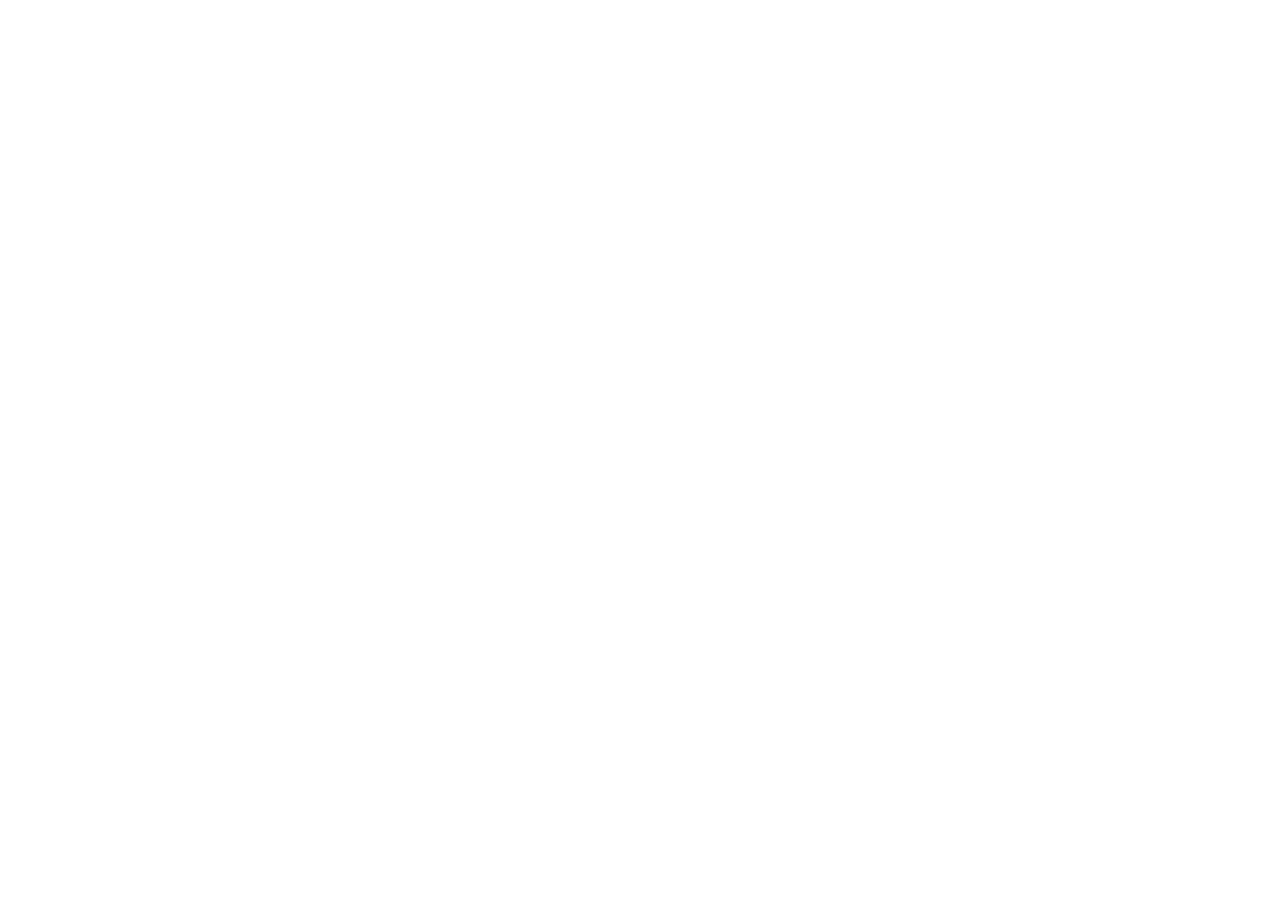
==== index.html @ 8003d6ac "basic prelim structure to html" ====
<!DOCTYPE html>
<html lang="en">
<head>
    <meta charset="UTF-8">
    <meta http-equiv="X-UA-Compatible" content="IE=edge">
    <meta name="viewport" content="width=device-width, initial-scale=1.0">
    <title>preAlpha Generator</title>
    <link rel="stylesheet" href="index.css">
</head>
<body>
    <div>
        <section>

        </section>
        <section>

        </section>
        <section>

        </section>
    </div>
</body>
</html>
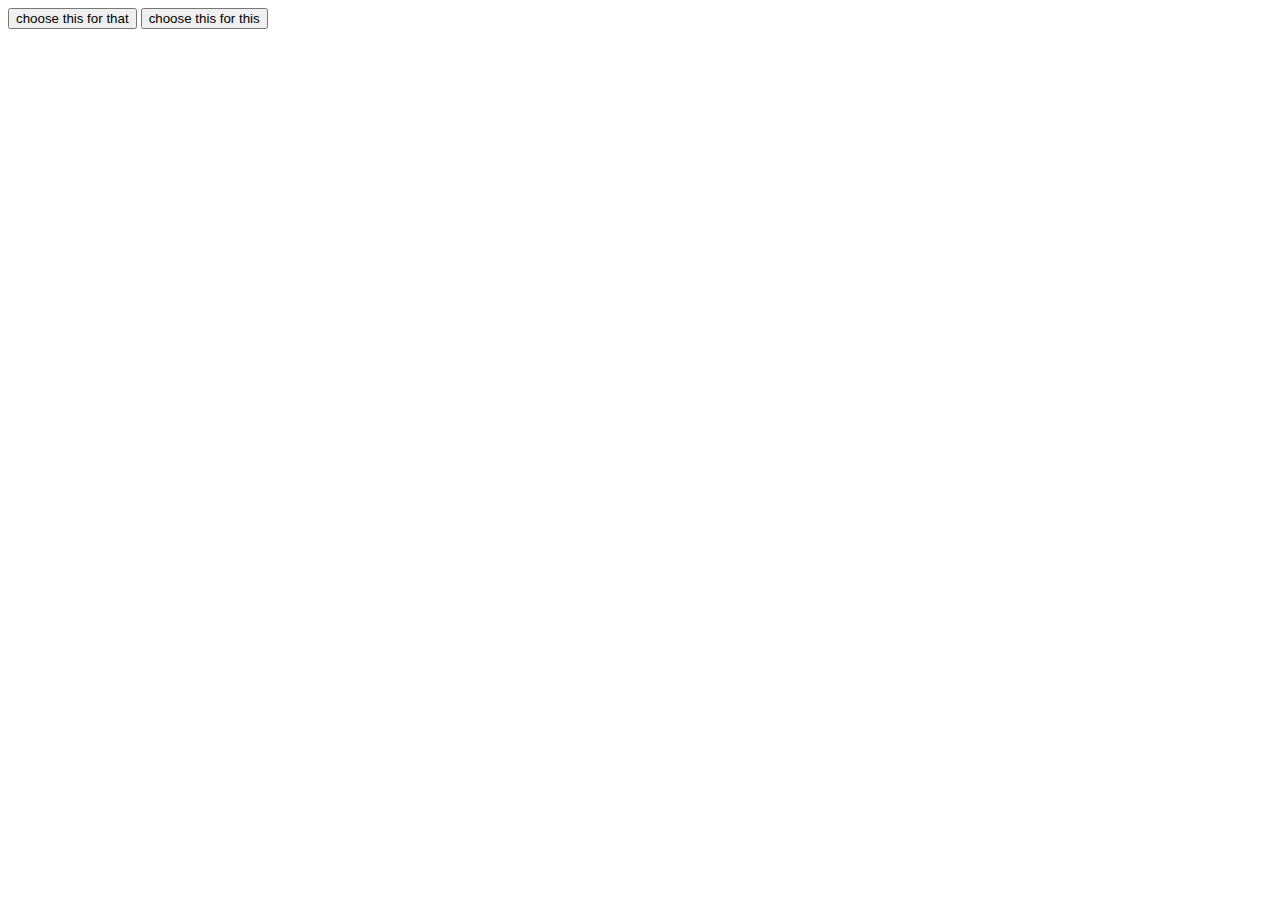
==== commit cf78bcbb: "added pages for button on index" ====
--- a/index.html
+++ b/index.html
@@ -1,5 +1,6 @@
 <!DOCTYPE html>
 <html lang="en">
+
 <head>
     <meta charset="UTF-8">
     <meta http-equiv="X-UA-Compatible" content="IE=edge">
@@ -7,10 +8,16 @@
     <title>preAlpha Generator</title>
     <link rel="stylesheet" href="index.css">
 </head>
+
 <body>
     <div>
         <section>
-
+            <button>
+                choose this for that
+            </button>
+            <button>
+                choose this for this
+            </button>
         </section>
         <section>
 
@@ -20,4 +27,5 @@
         </section>
     </div>
 </body>
+
 </html>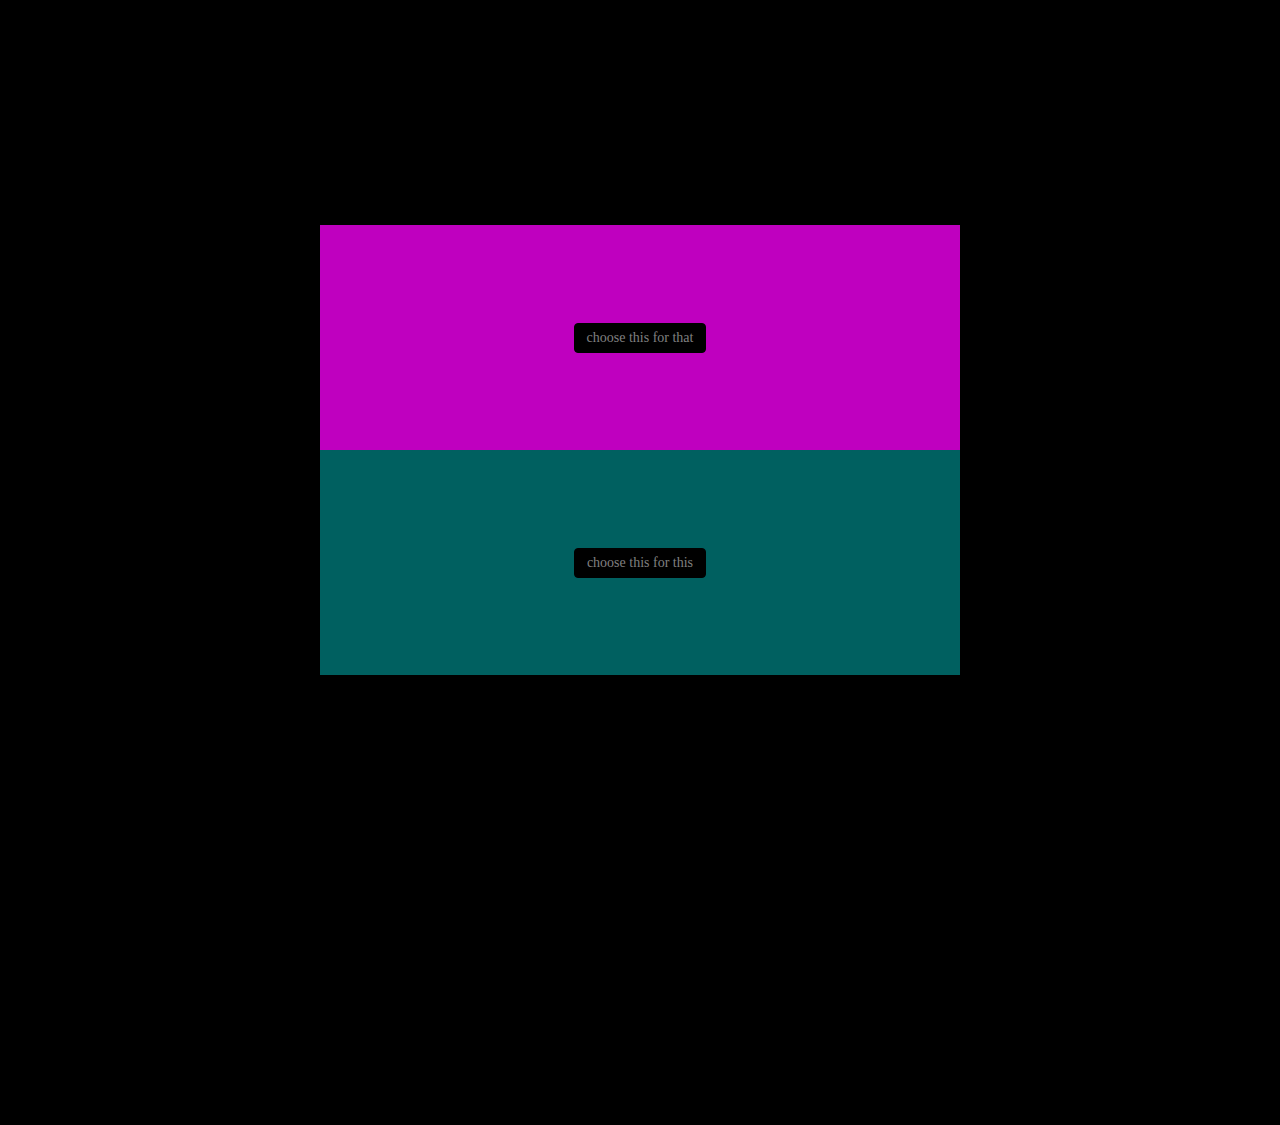
==== commit 47b164e3: "made buttons into clickable divs" ====
--- a/index.html
+++ b/index.html
@@ -10,18 +10,23 @@
 </head>
 
 <body>
-    <div>
-        <section>
-            <button>
-                choose this for that
-            </button>
-            <button>
-                choose this for this
-            </button>
-        </section>
-        <section>
-
-        </section>
+    <div id="containerDiv">
+        <div id="frameDiv">
+            <section id="sec1">
+                <a href="./that.html">
+                <div id="thatDiv">
+                    choose this for that
+                </div>
+                </a>
+            </section>
+            <section id="sec2">
+                <a href="./this.html">
+                    <div id="thisDiv">
+                        choose this for this
+                    </div>
+                </a>
+            </section>
+        </div>
         <section>
 
         </section>
--- a/index.css
+++ b/index.css
@@ -0,0 +1,59 @@
+body {
+    background-color: black;
+    color: white;
+    margin: auto;
+    display: flex;
+}
+
+#containerDiv {
+    height: 100vh;
+    margin: auto;
+}
+
+#frameDiv {
+    height: 99.999vh;
+    margin: auto 0;
+    width: 50vw;
+    padding-top: 25vh;
+}
+
+section {
+    justify-content: center;
+    display: flex;
+    align-items: center;
+    text-align: center;
+    margin: auto;
+}
+
+#sec1 {
+    background-color: rgb(255, 0, 255, .75);
+    width: 49.999vw;
+    height: 25vh;
+    background-image: url(https://external-content.duckduckgo.com/iu/?u=http%3A%2F%2Fblog.thevap.com%2Fwp-content%2Fuploads%2F2014%2F06%2FScreen-Shot-2014-06-28-at-7.19.16-PM.png&f=1&nofb=1&ipt=0012d692e0ced69d177a17fa157e25a71050947e78ca6b00e9586f9a13438ffc&ipo=images);
+    background-position: center;
+    background-repeat: no-repeat;
+    background-size: 50vw 25vh;
+}
+
+#thisDiv, #thatDiv {
+    display: inline-block;
+    padding: 6px 12px;
+    margin-bottom: 0;
+    font-size: 14px;
+    border: 1px solid transparent;
+    border-radius: 4px;
+    color: grey;
+    background-color: black;
+    border-color: black;
+    opacity: 100%;
+}
+
+#sec2 {
+    background-color: rgb(0, 128, 128, .75);
+    width: 49.999vw;
+    height: 25vh;
+    background-image: url(https://external-content.duckduckgo.com/iu/?u=https%3A%2F%2Fd20khd7ddkh5ls.cloudfront.net%2Fdesmos-graph_2_18.png&f=1&nofb=1&ipt=af4168722e934cbc13a00258097ac4901e35c79d93cc70ddb91eb7885d35c976&ipo=images);
+    background-position: center;
+    background-repeat: no-repeat;
+    background-size: 50vw 25vh;
+}